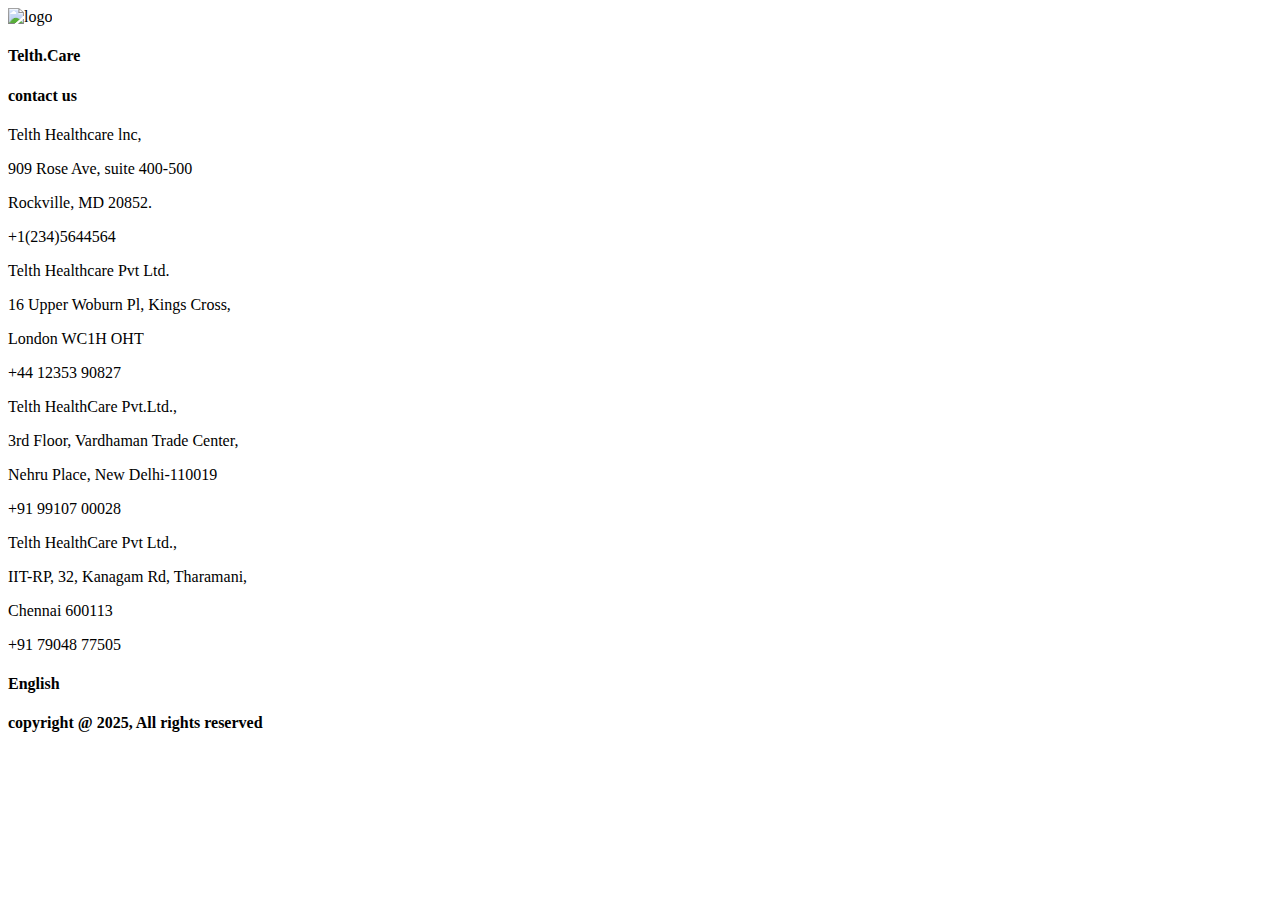
==== footer.html @ cf16c1b9 "Add files via upload" ====
<!DOCTYPE html>
<html lang="en">
<head>
    <meta charset="UTF-8">
    <meta name="viewport" content="width=device-width, initial-scale=1.0">
    <title>adverticement</title>
    <link rel="stylesheet" href="form.css">
</head>

<body>
    <footer class="footer">
        <div class="img">
            <!-- <h3>Telth.Care</h3> -->
            <img src="SVG Telth care logo 1.png" alt="logo" class="logo">
            <h4>Telth.Care</h4>
        </div>
        <div class="text">                   
            <h4><b>contact us</b></h4>
        </div>

        <div class="container">
            <div class="one">                
                <p>Telth Healthcare lnc,</p>
                <p>909 Rose Ave, suite 400-500</p>
                <p>Rockville, MD 20852.</p>
                <p>+1(234)5644564</p>
            </div>

            <div class="one">
                <p>Telth Healthcare Pvt Ltd.</p>
                <p>16 Upper Woburn Pl, Kings Cross,</p>
                <p>London WC1H OHT</p>
                <p >+44 12353 90827</p>
            </div>

            <div class="one">
                <p>Telth HealthCare Pvt.Ltd.,</p>
                <p>3rd Floor, Vardhaman Trade Center,</p>
                <p>Nehru Place, New Delhi-110019</p>
                <p>+91 99107 00028</p>
            </div>
            <div class="one">
                <p>Telth HealthCare Pvt Ltd.,</p>
                <p>IIT-RP, 32, Kanagam Rd, Tharamani,</p>
                <p>Chennai 600113</p>
                <p>+91 79048 77505</p>
            </div>
        </div>
        
        <!-- Position the English text and copyright -->
        <div class="end">
            <h4 class="end-container">English</h4>
            <h4 class="para">copyright @ 2025, All rights reserved</h4>
        </div>
    </footer>
</body>
</html>
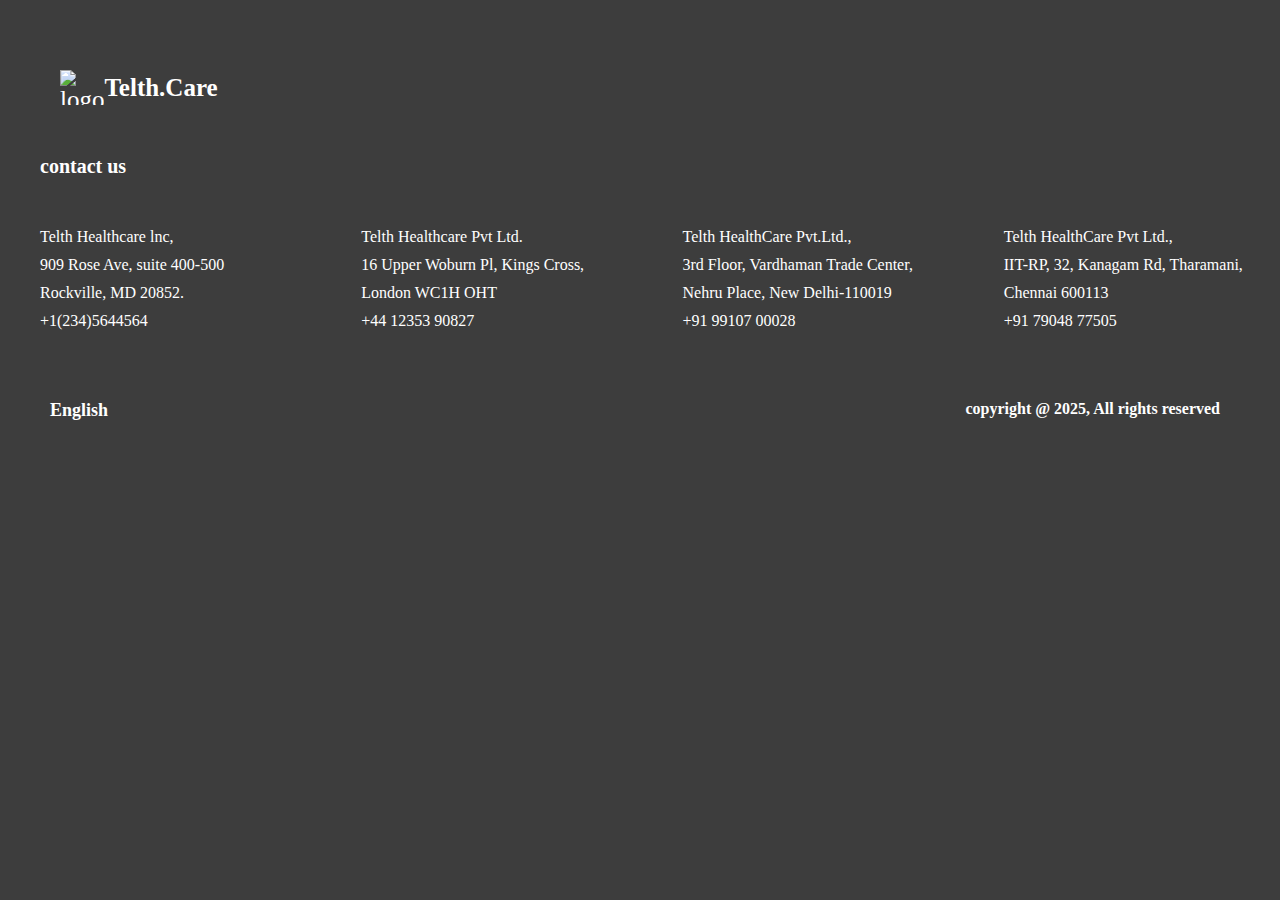
==== commit bf112c51: "Update footer.html" ====
--- a/footer.html
+++ b/footer.html
@@ -4,7 +4,7 @@
     <meta charset="UTF-8">
     <meta name="viewport" content="width=device-width, initial-scale=1.0">
     <title>adverticement</title>
-    <link rel="stylesheet" href="form.css">
+    <link rel="stylesheet" href="footer.css">
 </head>
 
 <body>
--- a/footer.css
+++ b/footer.css
@@ -0,0 +1,74 @@
+* {
+    background-color: #3d3d3d;
+    color: white;
+    margin: 0;
+    padding: 0;
+    width: 100%;
+    position: relative;
+}
+
+.footer {
+    padding: 40px 20px;
+    position: relative;
+}
+
+.img {
+    font-size: 25px;
+    display: flex;
+    align-items: center;
+    margin: 30px;
+}
+
+.logo {
+    width: 45px;
+    height: 35px;
+    margin-left: 10px;
+}
+
+.text {
+    margin: 0;
+    font-size: 20px;
+    padding: 20px;
+}
+
+.container {
+    display: flex;
+    justify-content: space-between;
+    gap: 5px;
+    padding: 10px;
+    margin: 0 auto;
+}
+
+.end {
+    display: flex;
+    justify-content: space-between; 
+    padding: 10px;
+    margin-top: 20px;
+}
+
+.end-container {
+    text-align: left;
+    color: white;
+    font-size: 18px;
+    padding: 0;
+    margin-left: 20px;
+}
+
+.para {
+    text-align: right;
+    color: white;
+    font-size: 16px;
+    padding: 0 20px;
+    margin: 0;
+    right:70px;
+}
+
+.one {
+    margin-top: 10px;
+    margin-bottom: 10px;
+    padding: 10px;
+}
+
+.one p {
+    margin-bottom: 10px;
+}
